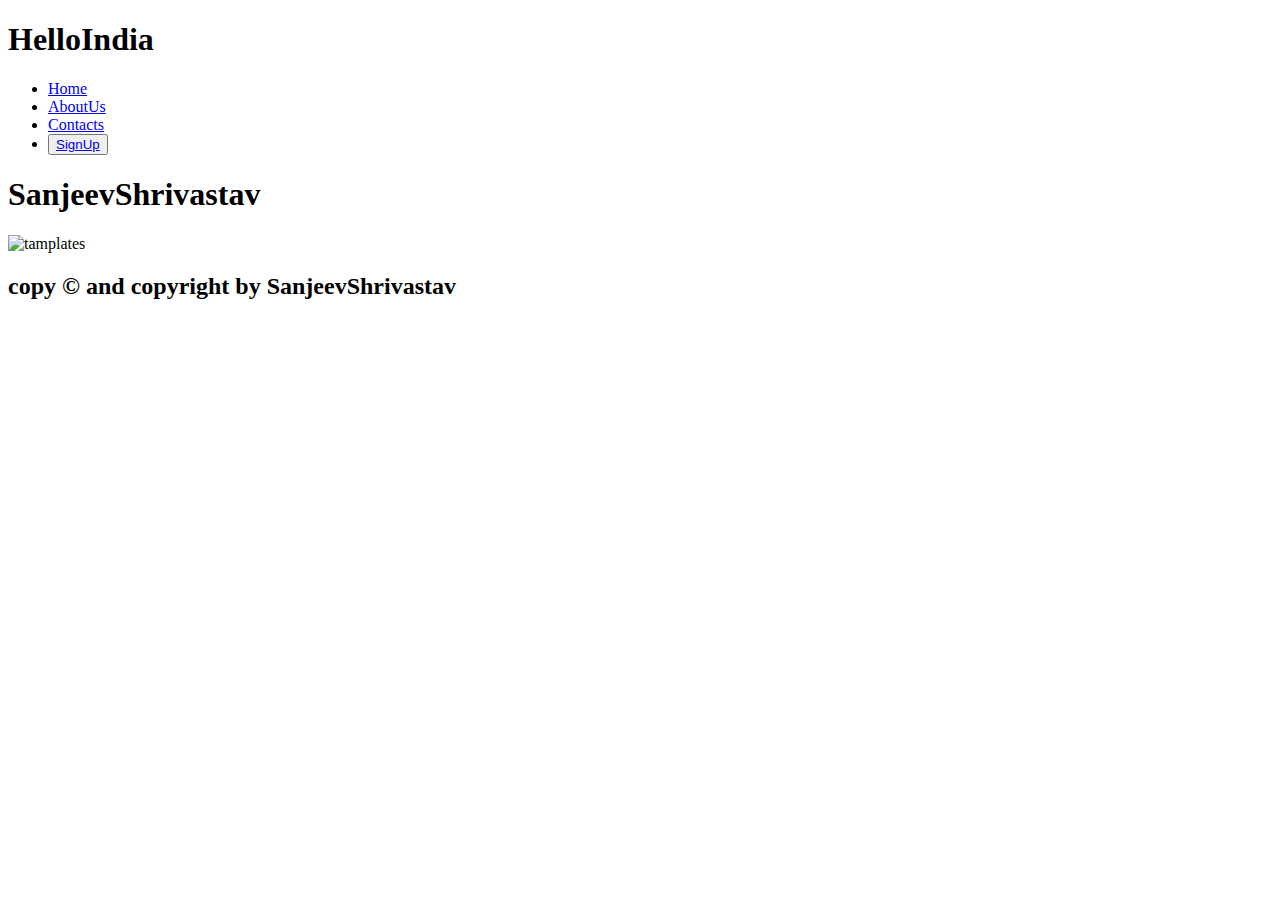
==== index.html @ bc14a6d0 "Add files via upload" ====
<!DOCTYPE html>
<html lang="en" dir="ltr">
  <head>
    <meta charset="utf-8">
    <title>my second leading page</title>
    <link rel="stylesheet" type="text/css"href="/home/sanjeev/Downloads/Payment-completed/leadingpage/style.css">
  </head>
  <body>
<div class="main-container">
<header>
  <div class="headingorlogo">
    <h1>HelloIndia</h1>
    </div>
    <div class="navigationbar">
  <nav>

    <ul>
      <li> <a href="home.html">Home</a></li>
      <li> <a href="about.html">AboutUs</a></li>
      <li> <a href="contact.html">Contacts</a></li>
      <li ><a href="/home/sanjeev/Downloads/Payment-completed/leadingpage/registration.html"><button type="button" name="SignUp">SignUp</a></button></li>
    </ul>

  </nav>
  </div>
</header>
<section>
  <div class="sec1">
<h1>SanjeevShrivastav</h1>

  </div>
  <div class="sec2">
<img src="/home/sanjeev/Downloads/Payment-completed/leadingpage/payment_completed_PNG.png" alt="tamplates">
  </div>
</section>
<footer> <h2>copy &copy and copyright by SanjeevShrivastav</h2></footer>
</div>

  </body>
</html>
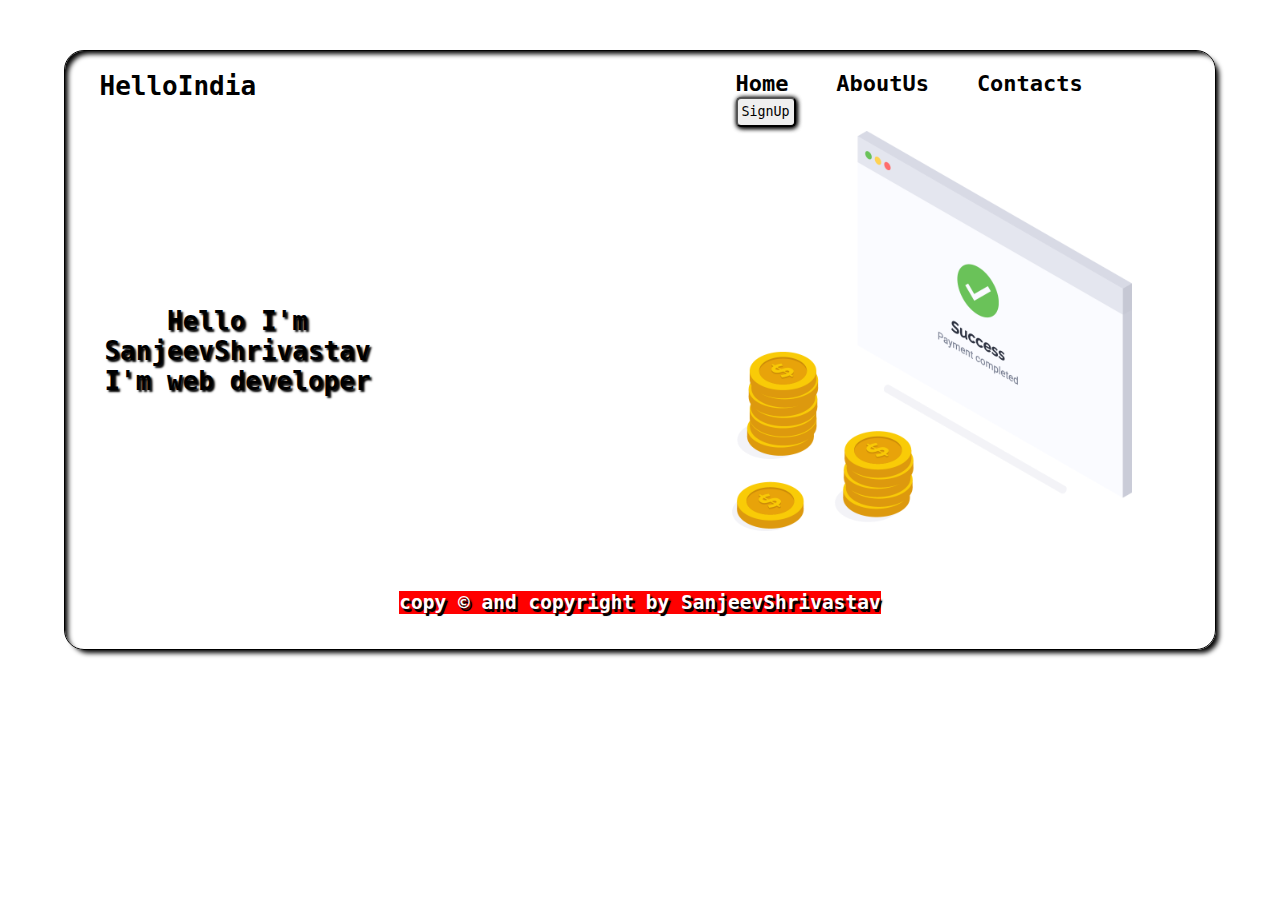
==== commit 6b767ee5: "Update index.html" ====
--- a/index.html
+++ b/index.html
@@ -3,7 +3,7 @@
   <head>
     <meta charset="utf-8">
     <title>my second leading page</title>
-    <link rel="stylesheet" type="text/css"href="/home/sanjeev/Downloads/Payment-completed/leadingpage/style.css">
+    <link rel="stylesheet" type="text/css"href="style.css">
   </head>
   <body>
 <div class="main-container">
@@ -18,7 +18,7 @@
       <li> <a href="home.html">Home</a></li>
       <li> <a href="about.html">AboutUs</a></li>
       <li> <a href="contact.html">Contacts</a></li>
-      <li ><a href="/home/sanjeev/Downloads/Payment-completed/leadingpage/registration.html"><button type="button" name="SignUp">SignUp</a></button></li>
+      <li ><a href="registration.html"><button type="button" name="SignUp">SignUp</a></button></li>
     </ul>
 
   </nav>
@@ -30,7 +30,7 @@
 
   </div>
   <div class="sec2">
-<img src="/home/sanjeev/Downloads/Payment-completed/leadingpage/payment_completed_PNG.png" alt="tamplates">
+<img src="payment_completed_PNG.png" alt="tamplates">
   </div>
 </section>
 <footer> <h2>copy &copy and copyright by SanjeevShrivastav</h2></footer>
--- a/style.css
+++ b/style.css
@@ -0,0 +1,107 @@
+*{
+font-family: monospace;
+  margin:0;
+  padding:0;
+  box-sizing: border-box;
+
+}
+
+.main-container{
+  margin-left:5%;
+  margin-top:50px;
+  width:90%;
+  height:600px;
+  border-radius: 20px;
+  border:1px solid black;
+box-shadow: inset 5px 5px 5px -2px  black, 5px 5px 5px -2px  black;
+}
+header{
+  display:flex;
+  flex-direction: row;
+  width:100%;
+  height:80px;
+
+
+}
+.headingorlogo{
+  margin-left: 3%;
+  margin-top: 20px;
+
+}
+.navigationbar{
+width:100%;
+
+
+}
+.navigationbar nav{
+  margin-left: 50%;
+  margin-top: 20px;
+
+}
+.navigationbar nav ul li{
+display: inline;
+font-weight: bold;
+font-family: monospace;
+font-size: 22px;
+padding-right: 40px;
+
+}
+.navigationbar nav ul li a{
+text-decoration: none;
+color: black;
+}
+.navigationbar button{
+  border-radius: 5px;
+  width: 60px;
+  height:30px;
+  box-shadow: 1px 1px 5px black, 1px 1px 5px black;
+  cursor:pointer;
+}
+section{
+width: 100%;
+height:440px;
+display: flex;
+
+}
+.sec1{
+width:30%;
+height:100%;
+display: flex;
+align-items: center;
+justify-content: center;
+}
+.sec1 h1{
+text-align: center;
+text-shadow: 2px 2px 2px  black;
+}
+.sec1 h1::before{
+  content: "Hello I'm";
+  display: block;
+
+}
+.sec1 h1::after{
+  content:"I'm web developer";
+  display:block;
+}
+.sec2{
+width: 70%;
+height:100%;
+}
+.sec2 img{
+width:400px;
+height:400px;
+margin-left: 40%;
+}
+footer{
+display: flex;
+justify-content: center;
+align-items: center;
+}
+footer h2{
+
+text-align: center;
+margin-top: 20px;
+text-shadow: 2px 2px 2px black, 2px 3px 0px black;
+background-color:red;
+color: white;
+}
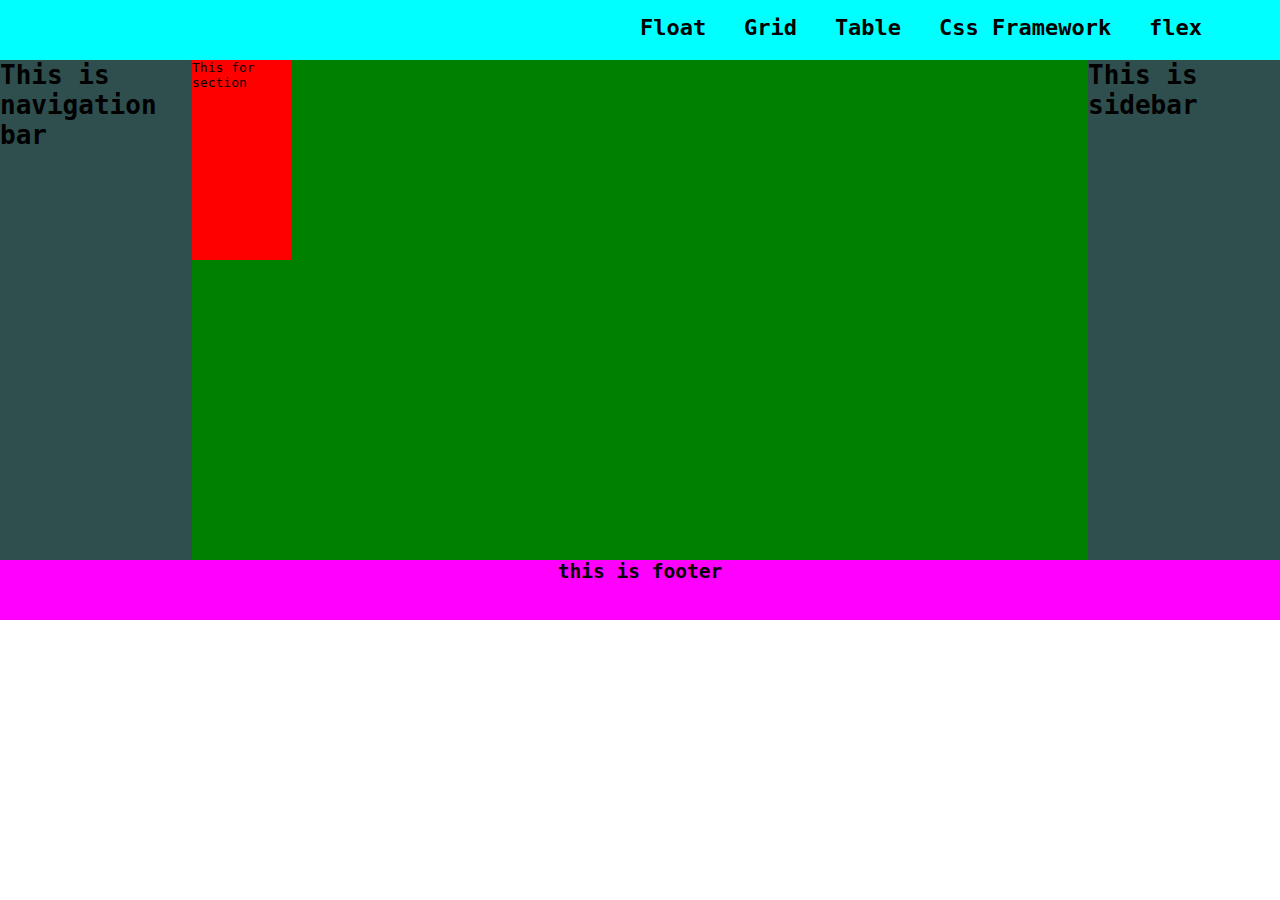
==== commit ba26cbc2: "Add files via upload" ====
--- a/index.html
+++ b/index.html
@@ -2,39 +2,33 @@
 <html lang="en" dir="ltr">
   <head>
     <meta charset="utf-8">
-    <title>my second leading page</title>
-    <link rel="stylesheet" type="text/css"href="style.css">
+    <title>grid line system</title>
+    <link rel="stylesheet"type="text/css"href="style.css">
   </head>
   <body>
-<div class="main-container">
-<header>
-  <div class="headingorlogo">
-    <h1>HelloIndia</h1>
-    </div>
-    <div class="navigationbar">
-  <nav>
+    <header>
+      <nav>
+        <ul>
+          <li><a href="float.html">Float</a></li>
+          <li><a href="grid.html">Grid</a></li>
+          <li><a href=table.html>Table</a></li>
+          <li><a href=cssframework.html>Css Framework</a></li>
+          <li><a href="flex.html">flex</a></li>
+        </ul>
+      </nav>
+        </header>
+    <div class="navbar">
+      <h1>This is navigation bar</h1>
+      </div>
+      <section>
+        <div class="class1">This for section</div>
+        <div class="class2">
 
-    <ul>
-      <li> <a href="home.html">Home</a></li>
-      <li> <a href="about.html">AboutUs</a></li>
-      <li> <a href="contact.html">Contacts</a></li>
-      <li ><a href="registration.html"><button type="button" name="SignUp">SignUp</a></button></li>
-    </ul>
-
-  </nav>
-  </div>
-</header>
-<section>
-  <div class="sec1">
-<h1>SanjeevShrivastav</h1>
-
-  </div>
-  <div class="sec2">
-<img src="payment_completed_PNG.png" alt="tamplates">
-  </div>
-</section>
-<footer> <h2>copy &copy and copyright by SanjeevShrivastav</h2></footer>
-</div>
-
+        </div>
+      </section>
+      <aside class="sidebar">
+<h1>This is sidebar</h1>
+      </aside>
+      <footer><h2 text align="CENTER">this is footer</h2></footer>
   </body>
 </html>
--- a/style.css
+++ b/style.css
@@ -1,107 +1,75 @@
 *{
-font-family: monospace;
   margin:0;
   padding:0;
-  box-sizing: border-box;
+  font-family:monospace;
+}
+header{
+  width:100%;
+  height:60px;
+  background-color: aqua;
+}
+.navbar{
+  width:15%;
+  height:500px;
+  background: darkslategray;
+  float:left;
+}
+nav{
+  margin-left:50%;
+  padding-top:15px;
 
 }
 
-.main-container{
-  margin-left:5%;
-  margin-top:50px;
-  width:90%;
-  height:600px;
-  border-radius: 20px;
-  border:1px solid black;
-box-shadow: inset 5px 5px 5px -2px  black, 5px 5px 5px -2px  black;
+nav ul li{
+  display: inline;
+  font-size: 22px;
+  padding-right:30px;
+  font-weight: bold;
 }
-header{
-  display:flex;
-  flex-direction: row;
-  width:100%;
-  height:80px;
-
+nav ul li a {
+  text-decoration:none;
+  color:black;
 
 }
-.headingorlogo{
-  margin-left: 3%;
-  margin-top: 20px;
 
+section{
+  width:70%;
+  height:500px;
+  background:green;
+  float:left;
 }
-.navigationbar{
-width:100%;
-
-
-}
-.navigationbar nav{
-  margin-left: 50%;
-  margin-top: 20px;
-
-}
-.navigationbar nav ul li{
-display: inline;
-font-weight: bold;
-font-family: monospace;
-font-size: 22px;
-padding-right: 40px;
-
-}
-.navigationbar nav ul li a{
-text-decoration: none;
-color: black;
-}
-.navigationbar button{
-  border-radius: 5px;
-  width: 60px;
-  height:30px;
-  box-shadow: 1px 1px 5px black, 1px 1px 5px black;
-  cursor:pointer;
-}
-section{
-width: 100%;
-height:440px;
-display: flex;
-
-}
-.sec1{
-width:30%;
-height:100%;
-display: flex;
-align-items: center;
-justify-content: center;
-}
-.sec1 h1{
-text-align: center;
-text-shadow: 2px 2px 2px  black;
-}
-.sec1 h1::before{
-  content: "Hello I'm";
-  display: block;
-
-}
-.sec1 h1::after{
-  content:"I'm web developer";
-  display:block;
-}
-.sec2{
-width: 70%;
-height:100%;
-}
-.sec2 img{
-width:400px;
-height:400px;
-margin-left: 40%;
+.sidebar{
+  width:15%;
+  height:500px;
+  background-color:darkslategrey;
+float: right;
 }
 footer{
-display: flex;
-justify-content: center;
-align-items: center;
+  width:100%;
+  height:60px;
+  background-color: fuchsia;
+  clear: both;
+}
+.class1{
+  width:100px;height:100px;
+  background: red;
+  animation:ani 5s infinite;
+}
+.class2{
+  width:100px;height:100px;
+  background: red;
+  animation:ani2 5s infinite;
+}
+@keyframes ani{
+ to{margin-left:100%;}}
+ @keyframes ani2{
+  from{margin-left:100%;}
 }
 footer h2{
+  animation:ani3 5s infinite;
+  }
+ @keyframes ani3 {to{
+    margin-left: 100%;
+  }
 
-text-align: center;
-margin-top: 20px;
-text-shadow: 2px 2px 2px black, 2px 3px 0px black;
-background-color:red;
-color: white;
-}
+  }
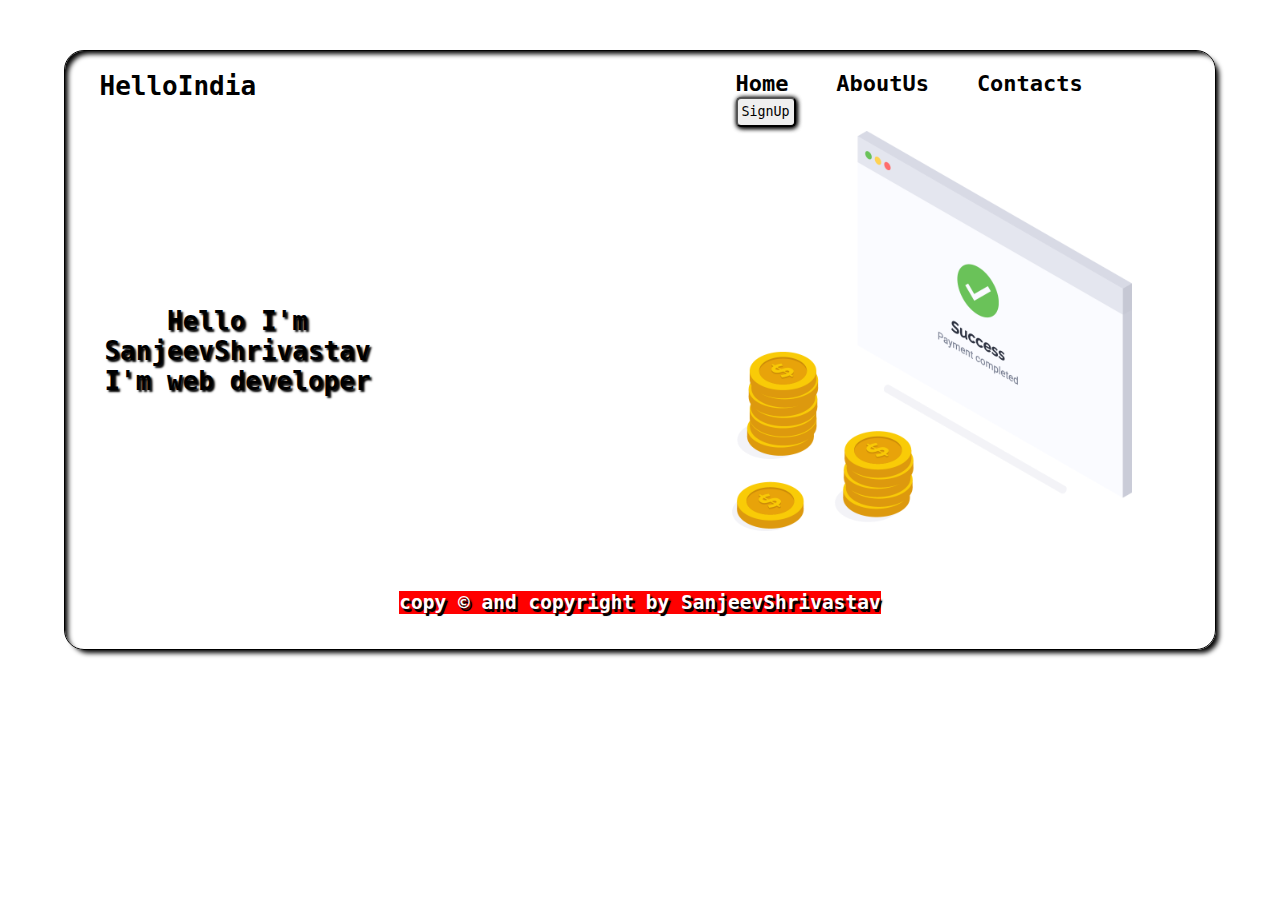
==== commit fa126138: "Add files via upload" ====
--- a/index.html
+++ b/index.html
@@ -2,33 +2,39 @@
 <html lang="en" dir="ltr">
   <head>
     <meta charset="utf-8">
-    <title>grid line system</title>
-    <link rel="stylesheet"type="text/css"href="style.css">
+    <title>my second leading page</title>
+    <link rel="stylesheet" type="text/css"href="style.css">
   </head>
   <body>
-    <header>
-      <nav>
-        <ul>
-          <li><a href="float.html">Float</a></li>
-          <li><a href="grid.html">Grid</a></li>
-          <li><a href=table.html>Table</a></li>
-          <li><a href=cssframework.html>Css Framework</a></li>
-          <li><a href="flex.html">flex</a></li>
-        </ul>
-      </nav>
-        </header>
-    <div class="navbar">
-      <h1>This is navigation bar</h1>
-      </div>
-      <section>
-        <div class="class1">This for section</div>
-        <div class="class2">
+<div class="main-container">
+<header>
+  <div class="headingorlogo">
+    <h1>HelloIndia</h1>
+    </div>
+    <div class="navigationbar">
+  <nav>
 
-        </div>
-      </section>
-      <aside class="sidebar">
-<h1>This is sidebar</h1>
-      </aside>
-      <footer><h2 text align="CENTER">this is footer</h2></footer>
+    <ul>
+      <li> <a href="home.html">Home</a></li>
+      <li> <a href="about.html">AboutUs</a></li>
+      <li> <a href="contact.html">Contacts</a></li>
+      <li ><a href="registration.html"><button type="button" name="SignUp">SignUp</a></button></li>
+    </ul>
+
+  </nav>
+  </div>
+</header>
+<section>
+  <div class="sec1">
+<h1>SanjeevShrivastav</h1>
+
+  </div>
+  <div class="sec2">
+<img src="payment_completed_PNG.png" alt="tamplates">
+  </div>
+</section>
+<footer> <h2>copy &copy and copyright by SanjeevShrivastav</h2></footer>
+</div>
+
   </body>
 </html>
--- a/style.css
+++ b/style.css
@@ -1,75 +1,107 @@
 *{
+font-family: monospace;
   margin:0;
   padding:0;
-  font-family:monospace;
-}
-header{
-  width:100%;
-  height:60px;
-  background-color: aqua;
-}
-.navbar{
-  width:15%;
-  height:500px;
-  background: darkslategray;
-  float:left;
-}
-nav{
-  margin-left:50%;
-  padding-top:15px;
+  box-sizing: border-box;
 
 }
 
-nav ul li{
-  display: inline;
-  font-size: 22px;
-  padding-right:30px;
-  font-weight: bold;
+.main-container{
+  margin-left:5%;
+  margin-top:50px;
+  width:90%;
+  height:600px;
+  border-radius: 20px;
+  border:1px solid black;
+box-shadow: inset 5px 5px 5px -2px  black, 5px 5px 5px -2px  black;
 }
-nav ul li a {
-  text-decoration:none;
-  color:black;
+header{
+  display:flex;
+  flex-direction: row;
+  width:100%;
+  height:80px;
+
 
 }
+.headingorlogo{
+  margin-left: 3%;
+  margin-top: 20px;
 
+}
+.navigationbar{
+width:100%;
+
+
+}
+.navigationbar nav{
+  margin-left: 50%;
+  margin-top: 20px;
+
+}
+.navigationbar nav ul li{
+display: inline;
+font-weight: bold;
+font-family: monospace;
+font-size: 22px;
+padding-right: 40px;
+
+}
+.navigationbar nav ul li a{
+text-decoration: none;
+color: black;
+}
+.navigationbar button{
+  border-radius: 5px;
+  width: 60px;
+  height:30px;
+  box-shadow: 1px 1px 5px black, 1px 1px 5px black;
+  cursor:pointer;
+}
 section{
-  width:70%;
-  height:500px;
-  background:green;
-  float:left;
+width: 100%;
+height:440px;
+display: flex;
+
 }
-.sidebar{
-  width:15%;
-  height:500px;
-  background-color:darkslategrey;
-float: right;
+.sec1{
+width:30%;
+height:100%;
+display: flex;
+align-items: center;
+justify-content: center;
+}
+.sec1 h1{
+text-align: center;
+text-shadow: 2px 2px 2px  black;
+}
+.sec1 h1::before{
+  content: "Hello I'm";
+  display: block;
+
+}
+.sec1 h1::after{
+  content:"I'm web developer";
+  display:block;
+}
+.sec2{
+width: 70%;
+height:100%;
+}
+.sec2 img{
+width:400px;
+height:400px;
+margin-left: 40%;
 }
 footer{
-  width:100%;
-  height:60px;
-  background-color: fuchsia;
-  clear: both;
-}
-.class1{
-  width:100px;height:100px;
-  background: red;
-  animation:ani 5s infinite;
-}
-.class2{
-  width:100px;height:100px;
-  background: red;
-  animation:ani2 5s infinite;
-}
-@keyframes ani{
- to{margin-left:100%;}}
- @keyframes ani2{
-  from{margin-left:100%;}
+display: flex;
+justify-content: center;
+align-items: center;
 }
 footer h2{
-  animation:ani3 5s infinite;
-  }
- @keyframes ani3 {to{
-    margin-left: 100%;
-  }
 
-  }
+text-align: center;
+margin-top: 20px;
+text-shadow: 2px 2px 2px black, 2px 3px 0px black;
+background-color:red;
+color: white;
+}
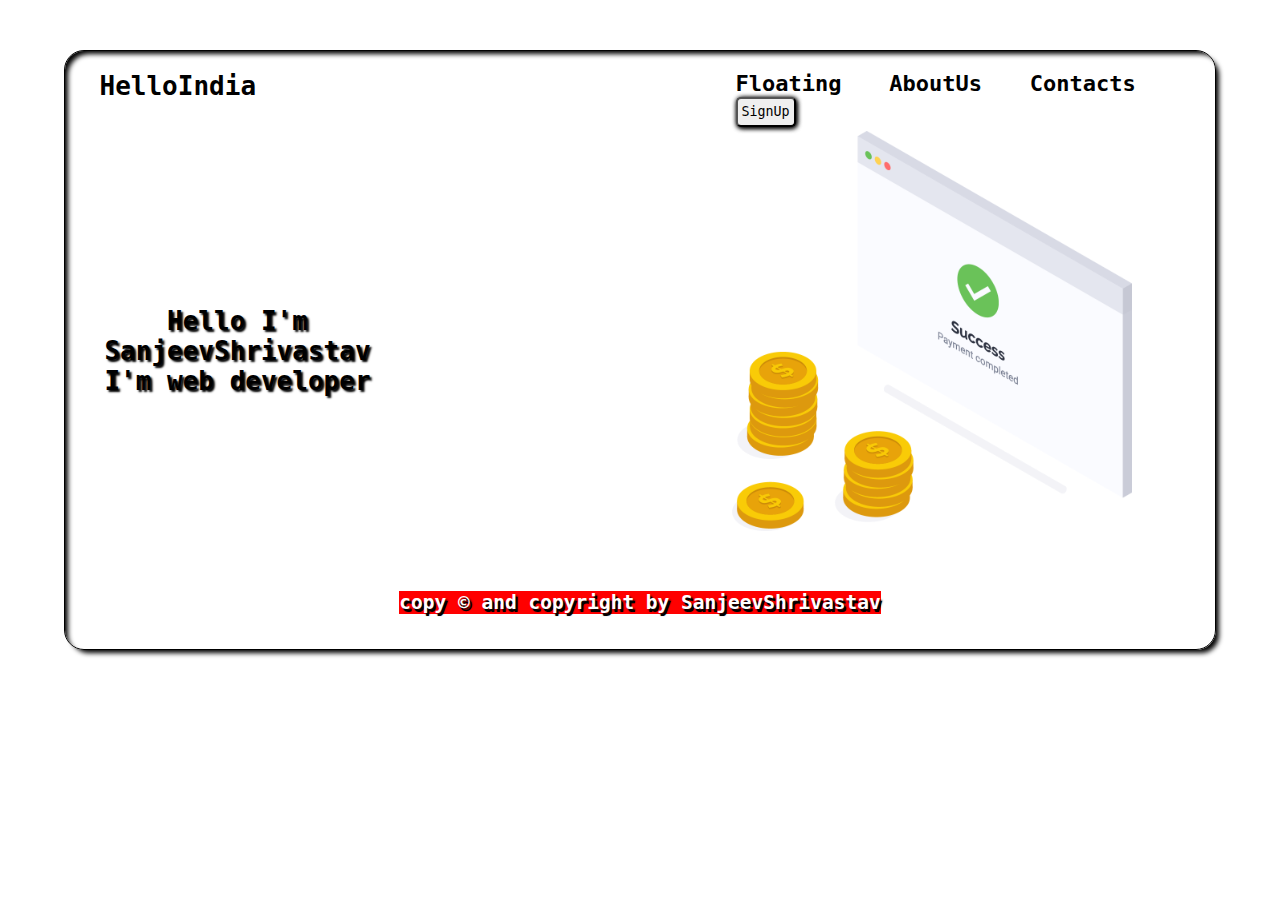
==== commit d39f9da0: "Update index.html" ====
--- a/index.html
+++ b/index.html
@@ -15,7 +15,7 @@
   <nav>
 
     <ul>
-      <li> <a href="home.html">Home</a></li>
+      <li> <a href="index3.html">Floating</a></li>
       <li> <a href="about.html">AboutUs</a></li>
       <li> <a href="contact.html">Contacts</a></li>
       <li ><a href="registration.html"><button type="button" name="SignUp">SignUp</a></button></li>
